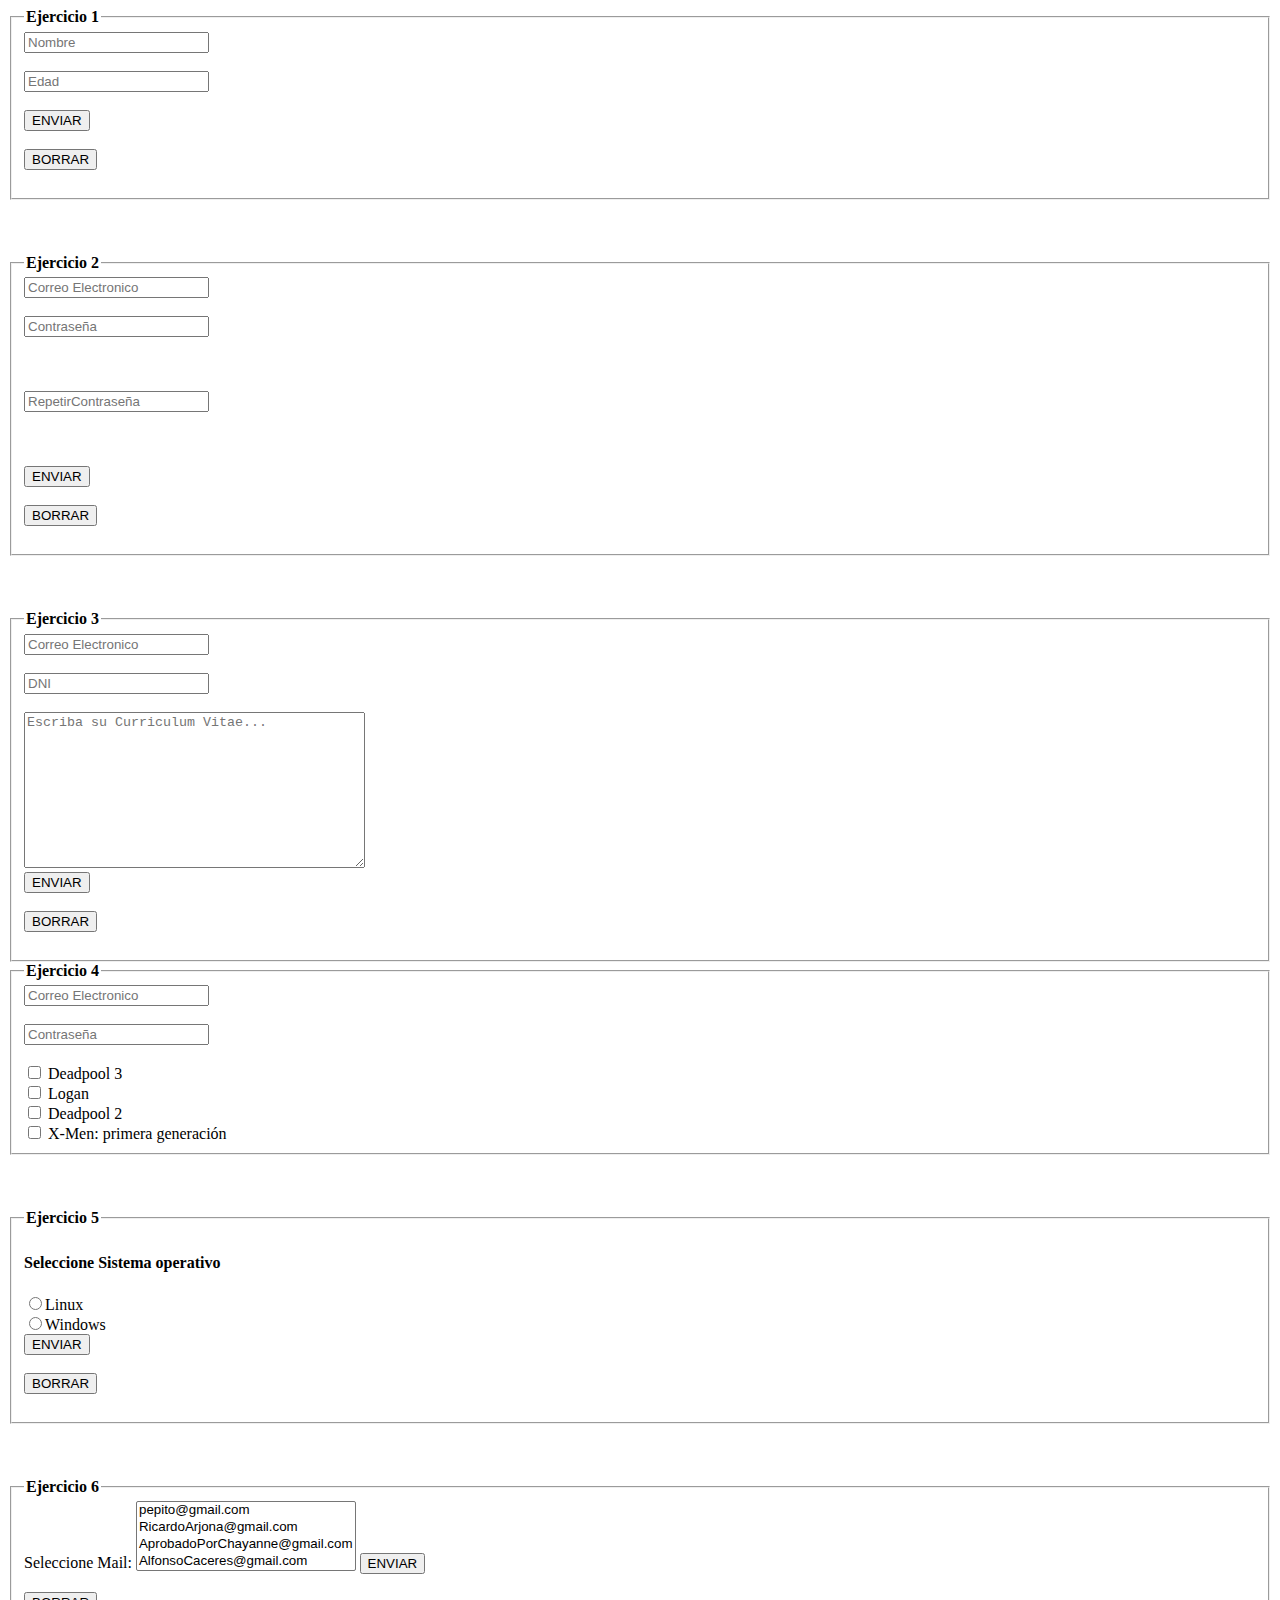
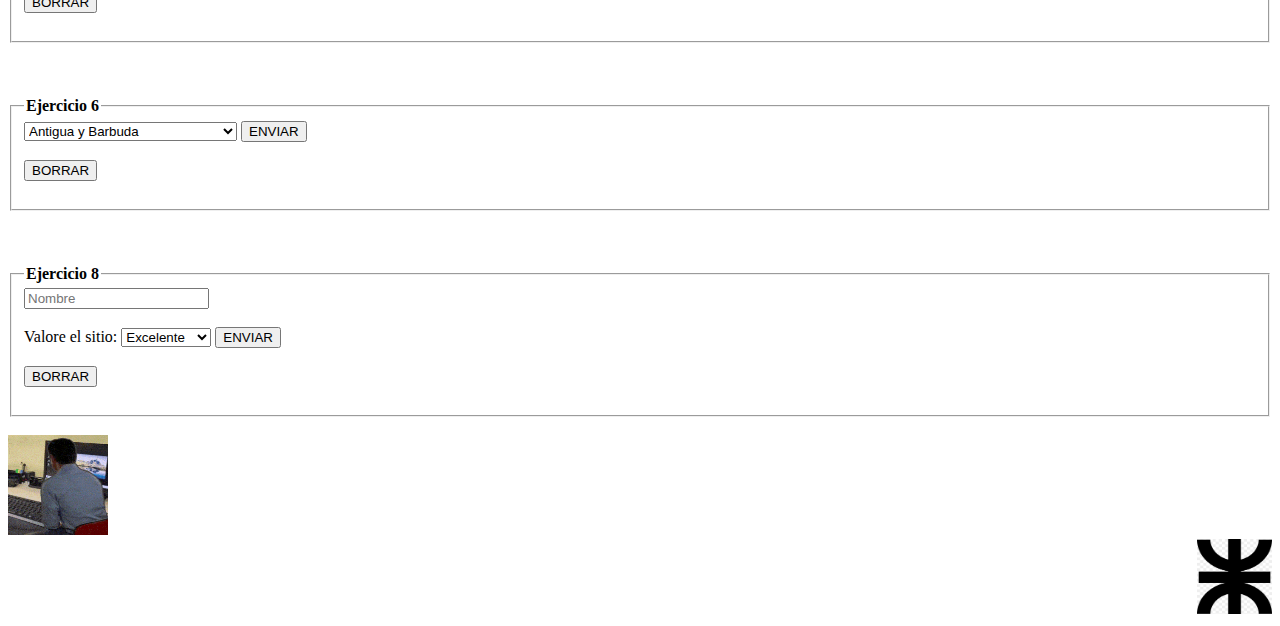
==== SegundoCuatri/Practica 3/Practica 3.html @ c16c4be9 "Practica 3" ====
<!DOCTYPE html>
<html lang="es">

<head>
    <link rel="icon" href="icono.jpg">
    <meta charset="UTF-8" />
    <meta name="viewport" content="width=device-width, initial-scale=1.0" />
    <title>Practica 3</title>
</head>

<body>

    <body>
        <div>
            <form action="" method="post" target="_self">
                <fieldset>
                    <legend><strong>Ejercicio 1</strong></legend>
                    <input type="text" name="firstname" id="firstname" placeholder="Nombre" required /><br /><br />
                    <input type="numer" name="number" id="number" placeholder="Edad" required /> <br /><br />
                    <input type="submit" value="ENVIAR" /> <br /><br />
                    <input type="reset" value="BORRAR"><br /><br />
                </fieldset>
            </form>
        </div>
    </body>
    <br /><br /><br />
    <div>
        <form action="" method="post" target="_self">
            <fieldset>
                <legend><strong>Ejercicio 2</strong></legend>
                <input type="email" name="email" id="email" placeholder="Correo Electronico" required />
                <br /><br />
                <input type="password" name="Contraseña" id="password" maxlength="15" placeholder="Contraseña" required />
                <br /><br />
                <br /><br />
                <input type="password" name="RepetirContraseña" id="password" maxlength="15" placeholder="RepetirContraseña" required />
                <br /><br />
                <br /><br />
                <input type="submit" value="ENVIAR" /> <br /><br />
                <input type="reset" value="BORRAR"><br /><br />
            </fieldset>
        </form>

    </div>
    <br /><br /><br />
    <div>

        <form action="" method="post" target="_self">
            <fieldset>
                <legend><strong>Ejercicio 3</strong></legend>
                <input type="email" name="email" id="email" placeholder="Correo Electronico" required />
                <br /><br />
                <input type="number" placeholder="DNI" id="number" maxlength="8" required /> <br />
                <br />
                <textarea name="Curriculum Vitae" rows="10" cols="40" placeholder="Escriba su Curriculum Vitae..."></textarea>
                <br />
                <input type="submit" value="ENVIAR" /> <br /><br />
                <input type="reset" value="BORRAR"><br /><br />
            </fieldset>
        </form>

    </div>

    <div>

        <form action="" method="post" target="_self">
            <fieldset>
                <legend><strong>Ejercicio 4</strong></legend>
                <input type="email" name="email" id="email" placeholder="Correo Electronico" required />
                <br /><br />
                <input type="password" name="password" id="password" maxlength="15" placeholder="Contraseña" required />
                <br /><br />
                <input type="checkbox" name="peliculas" id="checkbox" value="1" /> Deadpool 3 <br />
                <input type="checkbox" name="peliculas" id="checkbox" value="2" /> Logan <br />
                <input type="checkbox" name="peliculas" id="checkbox" value="3" /> Deadpool 2 <br />
                <input type="checkbox" name="peliculas" id="checkbox" value="4" /> X-Men: primera generación <br />
            </fieldset>
        </form>

    </div>
    <br /><br /><br />
    <div>

        <form action="" method="post" target="_self">
            <fieldset>
                <legend><strong>Ejercicio 5</strong></legend>
                <h4>Seleccione Sistema operativo</h4>
                <input type="radio" name="Linux" value="1" />Linux <br />
                <input type="radio" name="Windows" value="2" />Windows <br />
                <input type="submit" value="ENVIAR" /> <br /><br />
                <input type="reset" value="BORRAR"><br /><br />
            </fieldset>
        </form>

    </div>
    <br /><br /><br />
    <div>
        <form action="" method="post" target="_self">
            <fieldset>
                <legend><strong>Ejercicio 6</strong></legend>
                Seleccione Mail:
                <select name="Mail" multiple>
            <option value="1">pepito@gmail.com</option>
            <option value="2">RicardoArjona@gmail.com</option>
            <option value="3">AprobadoPorChayanne@gmail.com</option>
            <option value="4">AlfonsoCaceres@gmail.com</option>
          </select>
                <input type="submit" value="ENVIAR" /> <br /><br />
                <input type="reset" value="BORRAR"><br /><br />
            </fieldset>
        </form>

    </div>
    <br /><br /><br />
    <div>
        <form action="" method="post" target="_self">
            <fieldset>
                <legend><strong>Ejercicio 6</strong></legend>

                <select name="Paises">
            <optgroup label="America">
              <option value="1">Antigua y Barbuda</option>
              <option value="2">Argentina</option>
              <option value="3">Bahamas</option>
              <option value="4">Barbados</option>
              <option value="5">Belice</option>
              <option value="6">Bolivia</option>
              <option value="7">Brasil</option>
              <option value="8">Canadá</option>
              <option value="9">Chile</option>
              <option value="10">Colombia</option>
              <option value="11">Costa Rica</option>
              <option value="12">Cuba</option>
              <option value="13">Dominica</option>
              <option value="14">Ecuador</option>
              <option value="15">El Salvador</option>
              <option value="16">Estados Unidos</option>
              <option value="17">Granada</option>
              <option value="18">Guatemala</option>
              <option value="19">Guyana</option>
              <option value="20">Haití</option>
              <option value="21">Honduras</option>
              <option value="22">Jamaica</option>
              <option value="23">México</option>
              <option value="24">Nicaragua</option>
              <option value="25">Panamá</option>
              <option value="26">Paraguay</option>
              <option value="27">Perú</option>
              <option value="28">República Dominicana</option>
              <option value="29">San Cristóbal y Nieves</option>
              <option value="30">San Vicente y las Granadinas</option>
              <option value="31">Santa Lucía</option>
              <option value="32">Surinam</option>
              <option value="33">Trinidad y Tobago</option>
              <option value="34">Uruguay</option>
              <option value="35">Venezuela</option>
            </optgroup>
            <optgroup label="Europa">
              <option value="1">Alemania</option>
              <option value="2">Austria</option>
              <option value="3">Bélgica</option>
              <option value="4">Bulgaria</option>
              <option value="5">Chequia</option>
              <option value="6">Chipre</option>
              <option value="7">Croacia</option>
              <option value="8">Dinamarca</option>
              <option value="9">Eslovaquia</option>
              <option value="10">Eslovenia</option>
              <option value="11">España</option>
              <option value="12">Estonia</option>
              <option value="13">Finlandia</option>
              <option value="13">Francia</option>
              <option value="14">Grecia</option>
              <option value="15">Hungría</option>
              <option value="16">Irlanda</option>
              <option value="17">Italia</option>
              <option value="18">Letonia</option>
              <option value="19">Lituania</option>
              <option value="20">Luxemburgo</option>
              <option value="21">Malta</option>
              <option value="22">Paises Bajos</option>
              <option value="23">Polonia</option>
              <option value="24">Portugal</option>
              <option value="25">Rumania</option>
              <option value="26">Suecia</option>
            </optgroup>
          </select>
                <input type="submit" value="ENVIAR" /> <br /><br />
                <input type="reset" value="BORRAR"><br /><br />
            </fieldset>
        </form>
    </div>
    <br><br><br>
    <div>
        <form action="" method="post" target="_self">
            <fieldset>
                <legend><strong>Ejercicio 8</strong></legend>
                <input type="text" name="firstname" id="firstname" placeholder="Nombre" required /><br /><br /> Valore el sitio:
                <select name="votar">
            <option value="1">Excelente</option>
            <option value="2">Muy Bueno</option>
            <option value="3">Bueno</option>
            <option value="4">Regular</option>
            <option value="5">Malo</option>
          </select>
                <input type="submit" value="ENVIAR" /> <br /><br />
                <input type="reset" value="BORRAR"><br /><br />
            </fieldset>
        </form>

    </div>
</body>
<footer>
    <br>
    <div align="left">
        <img src="aprobado.gif" alt="Logo Universidad Tecnologica Nacional" width="100" height="100">
    </div>
    <div align="right">
        <img src="UTN_logo.png" alt="Logo Universidad Tecnologica Nacional" width="75" height="75">
    </div>
</footer>

</html>
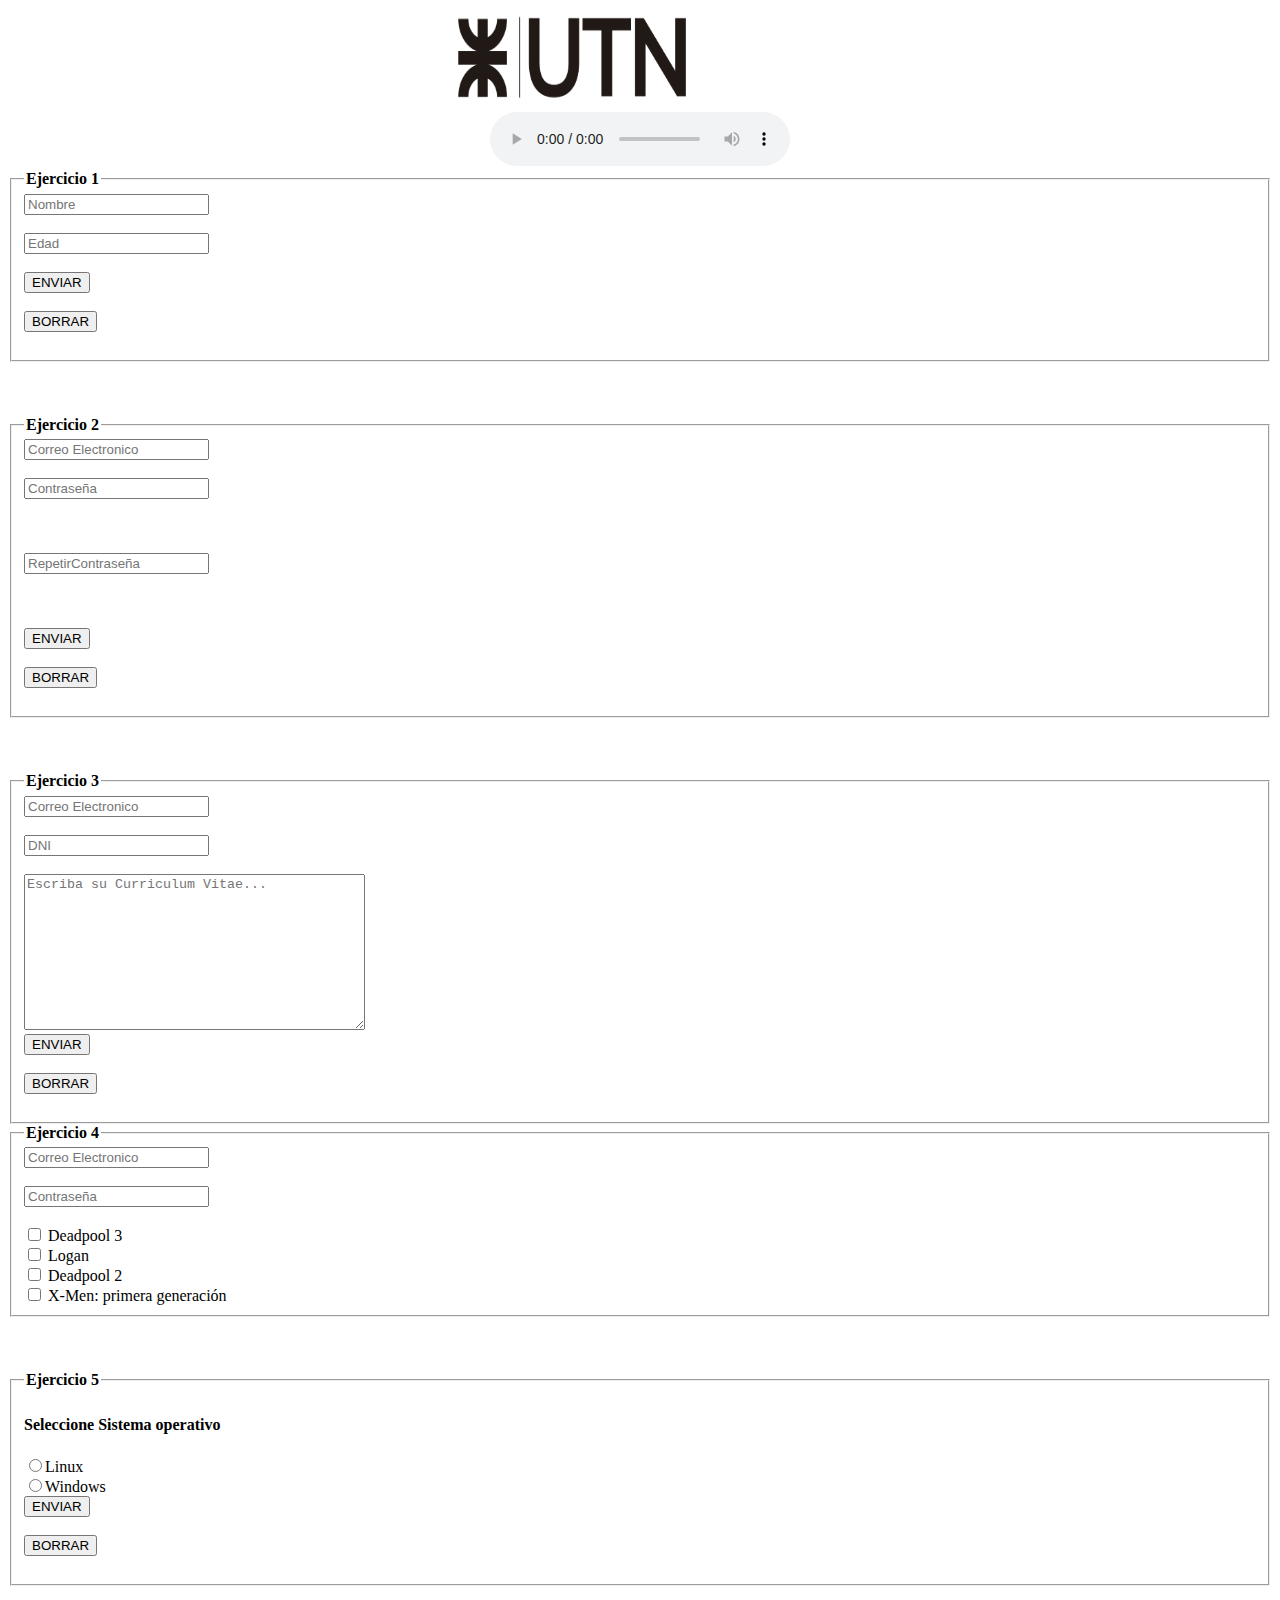
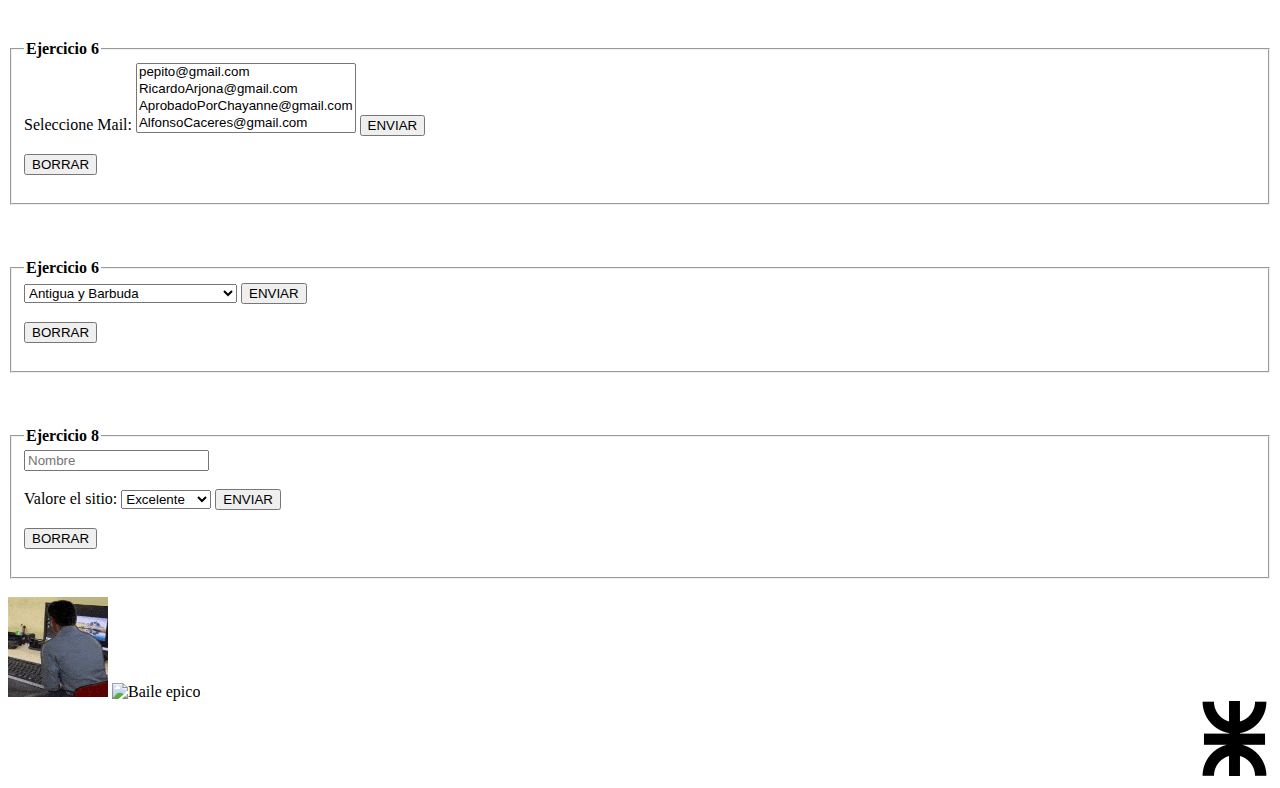
==== commit b80c1a34: "Cambios" ====
--- a/SegundoCuatri/Practica 3/Practica 3.html
+++ b/SegundoCuatri/Practica 3/Practica 3.html
@@ -7,6 +7,17 @@
     <meta name="viewport" content="width=device-width, initial-scale=1.0" />
     <title>Practica 3</title>
 </head>
+<nav align="center">
+    <img src="logo-utn.png" alt="utn" width="380" height="100">
+</nav>
+
+<aside align="center">
+    <div>
+        <audio controls>
+            <source src="Audio.mp3" type="audio/mp3">
+            Tu navegador no soporta el elemento de audio.
+        </audio>
+</aside>
 
 <body>
 
@@ -214,9 +225,10 @@
     <br>
     <div align="left">
         <img src="aprobado.gif" alt="Logo Universidad Tecnologica Nacional" width="100" height="100">
+        <img src="baile.gif" alt="Baile epico" width="100" height="100">
     </div>
     <div align="right">
-        <img src="UTN_logo.png" alt="Logo Universidad Tecnologica Nacional" width="75" height="75">
+        <img src="utn.png" alt="Logo Universidad Tecnologica Nacional" width="75" height="75">
     </div>
 </footer>
 
